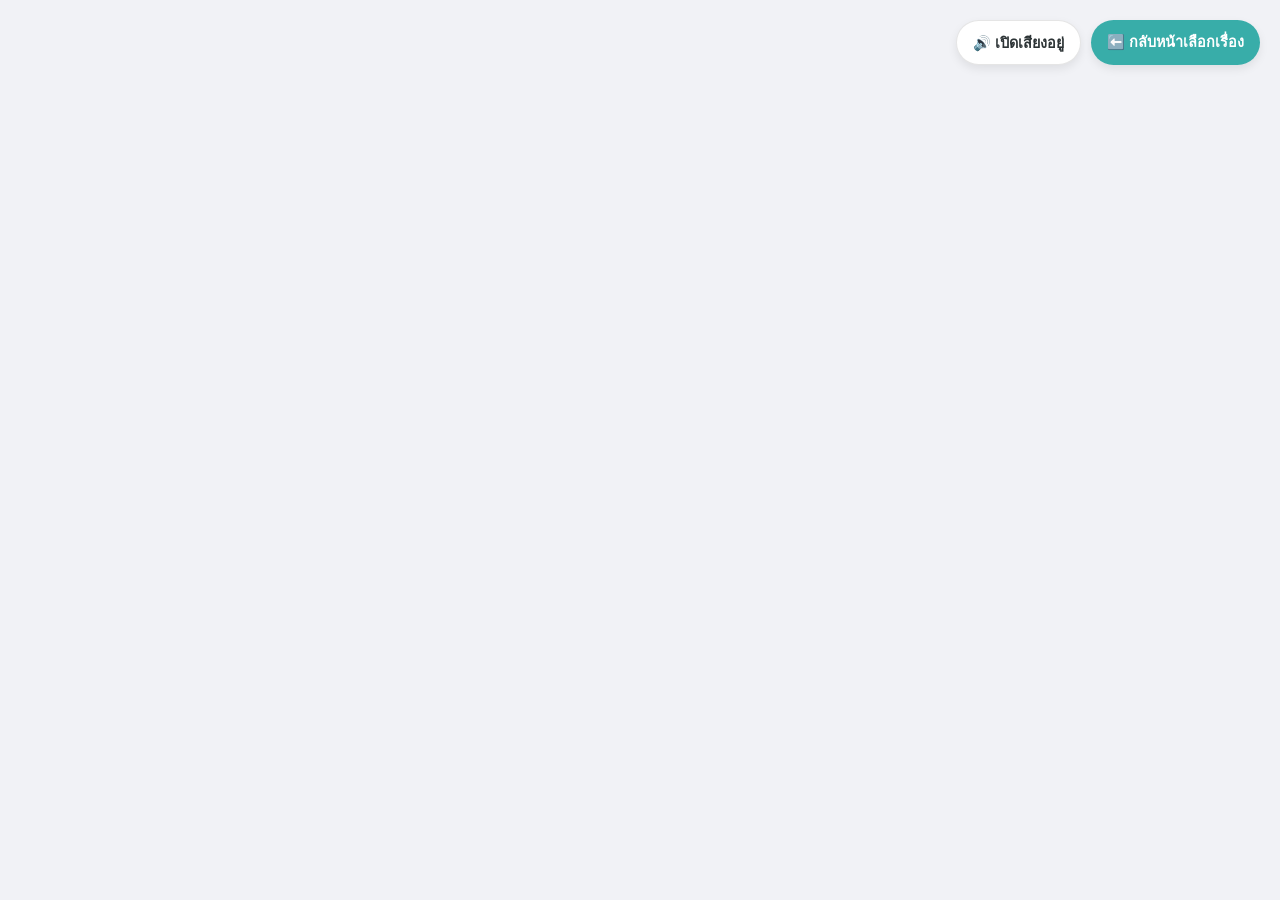
==== reader.html @ 7c599e79 "Add files via upload" ====
<!DOCTYPE html>
<html lang="th">
<head>
  <meta charset="UTF-8">
  <meta name="viewport" content="width=device-width, initial-scale=1.0">
  <title>กำลังอ่านมังงะ - Manga Sound Experience</title>
  <link rel="stylesheet" href="style.css">
</head>
<body class="reader-body">

  <!-- ปุ่มควบคุมเสียงที่ลอยอยู่มุมจอ -->
  <div class="audio-controls">
    <button id="mute-btn" class="control-btn">🔊 เปิดเสียงอยู่</button>
    <a href="index.html" class="control-btn back-btn">⬅️ กลับหน้าเลือกเรื่อง</a>
  </div>

  <!-- ส่วนแสดงผลมังงะ (จะใช้ JavaScript ดึงรูปมาใส่ตามเรื่องที่เลือก) -->
  <main id="manga-viewer" class="manga-viewer">
    <!-- รูปภาพและจุด Trigger เสียงจะถูกเพิ่มเข้ามาที่นี่ด้วย JavaScript -->
  </main>

  <script src="reader.js"></script>
</body>
</html>
---- style.css ----
* {
  margin: 0;
  padding: 0;
  box-sizing: border-box;
  font-family: 'Segoe UI', Tahoma, Geneva, Verdana, sans-serif;
}

body {
  background-color: #f8f9fa; /* พื้นหลังสว่าง สบายตา */
  color: #2d3436; /* ตัวหนังสือสีเทาเข้ม อ่านง่าย ไม่ปวดตา */
  padding: 3rem 1rem;
}

header {
  text-align: center;
  margin-bottom: 3.5rem;
}

header h1 {
  font-size: 2.5rem;
  color: #1e272e;
  margin-bottom: 0.6rem;
  font-weight: 800;
}

.highlight {
  color: #38ada9; /* เปลี่ยนเป็นสีเขียวมิ้นท์/ฟ้าสดใส ให้ฟีลลิ่งสว่างและเฟรช */
}

header p {
  color: #7f8c8d;
  font-size: 1rem;
}

/* ระบบ Grid สำหรับจัดวางการ์ดมังงะ */
.manga-grid {
  display: grid;
  grid-template-columns: repeat(auto-fit, minmax(280px, 1fr));
  gap: 2.5rem;
  max-width: 1200px;
  margin: 0 auto;
}

/* สไตล์ของการ์ดโทนสว่าง */
.manga-card {
  background-color: #ffffff;
  border-radius: 16px;
  overflow: hidden;
  text-decoration: none;
  color: inherit;
  transition: transform 0.3s ease, box-shadow 0.3s ease;
  box-shadow: 0 10px 20px rgba(0, 0, 0, 0.05); /* เงาบางๆ นุ่มๆ */
  display: flex;
  flex-direction: column;
  border: 1px solid rgba(0, 0, 0, 0.03);
}

.manga-card:hover {
  transform: translateY(-8px);
  box-shadow: 0 15px 30px rgba(56, 173, 169, 0.15); /* เงาสีฟ้ามิ้นท์เวลาชี้ */
}

.card-image {
  position: relative;
  height: 380px;
  overflow: hidden;
}

.card-image img {
  width: 100%;
  height: 100%;
  object-fit: cover;
  transition: transform 0.4s ease;
}

.manga-card:hover .card-image img {
  transform: scale(1.03);
}

/* ป้ายแท็กประเภทมังงะ */
.genre {
  position: absolute;
  top: 15px;
  left: 15px;
  padding: 6px 14px;
  border-radius: 20px;
  font-size: 0.75rem;
  font-weight: bold;
  text-transform: uppercase;
  color: #fff;
  letter-spacing: 0.5px;
}

.tags-Knightsoul_Vacation { background-color: #eb3026; }
.tags-horror { background-color: #485460; }
.tags-romance { background-color: #00b812; }

/* รายละเอียดข้อความใต้ภาพ */
.card-info {
  padding: 1.5rem;
  flex-grow: 1;
  background-color: #ffffff;
}

.card-info h3 {
  color: #2c3e50;
  margin-bottom: 0.5rem;
  font-size: 1.3rem;
  font-weight: 700;
}

.card-info p {
  color: #7f8c8d;
  font-size: 0.9rem;
  line-height: 1.5;
}
/* ==========================================
   สไตล์เพิ่มเติมสำหรับหน้าอ่านมังงะ (Reader Page)
   ========================================== */

.reader-body {
  background-color: #f1f2f6; /* สีพื้นหลังนุ่มๆ สไตล์แอปอ่านการ์ตูน */
  padding: 0;
  margin: 0;
}

/* ปุ่มควบคุมเสียงที่ลอยอยู่ */
.audio-controls {
  position: fixed;
  top: 20px;
  right: 20px;
  display: flex;
  gap: 10px;
  z-index: 1000;
}

.control-btn {
  background-color: #ffffff;
  color: #2d3436;
  border: 1px solid rgba(0,0,0,0.1);
  padding: 10px 16px;
  border-radius: 30px;
  cursor: pointer;
  font-weight: bold;
  font-size: 0.9rem;
  box-shadow: 0 4px 10px rgba(0,0,0,0.08);
  transition: all 0.2s ease;
  text-decoration: none;
}

.control-btn:hover {
  transform: scale(1.05);
  background-color: #f8f9fa;
}

.back-btn {
  background-color: #38ada9;
  color: white;
  border: none;
}

.back-btn:hover {
  background-color: #079992;
  color: white;
}

/* กล่องแสดงมังงะแนวตั้ง */
.manga-viewer {
  max-width: 800px;
  margin: 0 auto;
  background-color: #ffffff;
  box-shadow: 0 0 30px rgba(0,0,0,0.05);
  display: flex;
  flex-direction: column;
}

/* ช่องมังงะแต่ละช่อง */
.manga-scene {
  position: relative;
  width: 100%;
  line-height: 0; /* ลบช่องว่างใต้ภาพ */
}

.manga-scene img {
  width: 100%;
  height: auto;
  display: block;
}
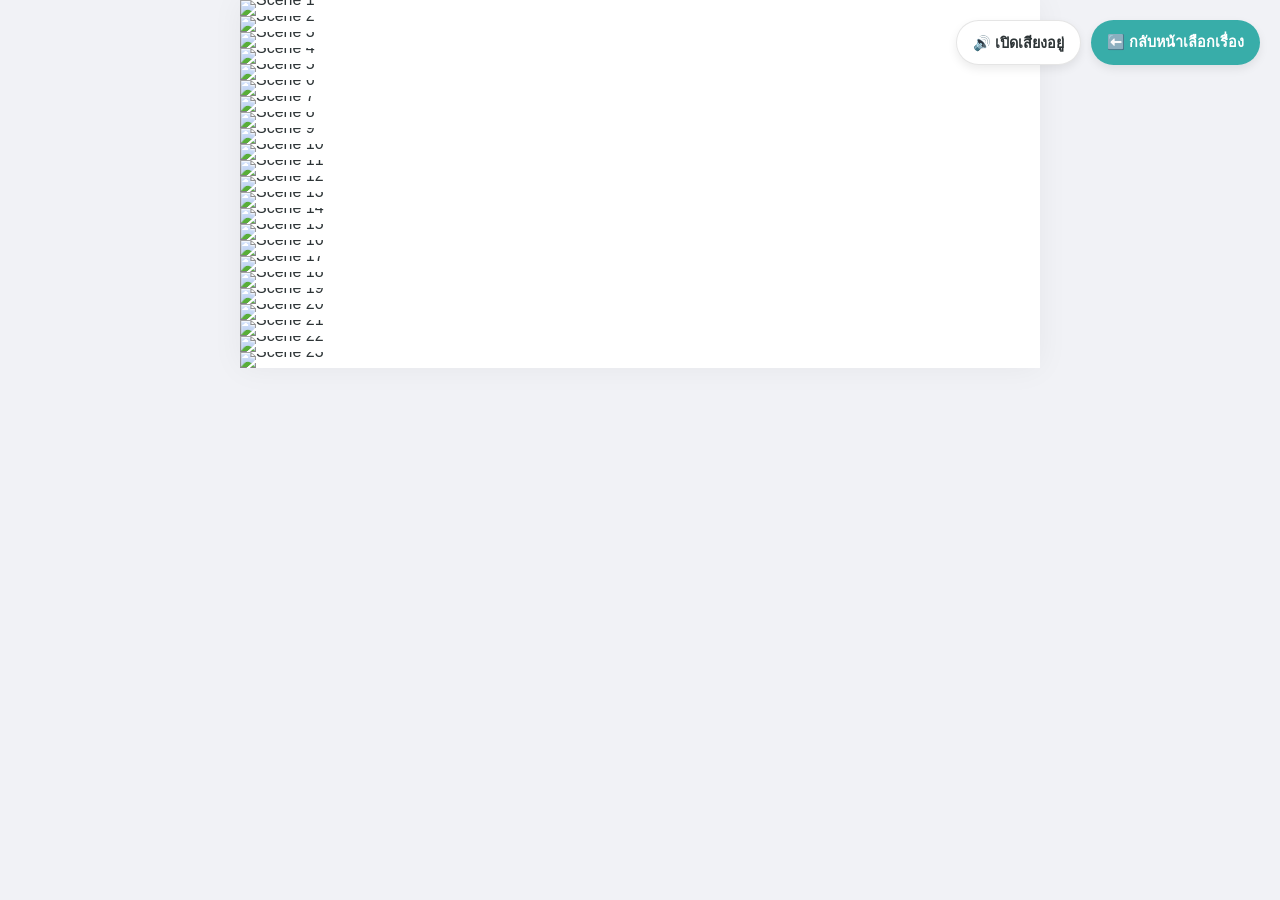
==== commit c7644167: "Add files via upload" ====
--- a/reader.html
+++ b/reader.html
@@ -3,20 +3,25 @@
 <head>
   <meta charset="UTF-8">
   <meta name="viewport" content="width=device-width, initial-scale=1.0">
-  <title>กำลังอ่านมังงะ - Manga Sound Experience</title>
+  <title>กำลังอ่านมังงะ</title>
+  <link rel="icon" type="image/png" href="favicon.png">
   <link rel="stylesheet" href="style.css">
 </head>
 <body class="reader-body">
 
-  <!-- ปุ่มควบคุมเสียงที่ลอยอยู่มุมจอ -->
+  <!-- 🔥 เพิ่มส่วนนี้: หน้าจอ Loading โทนสว่าง -->
+  <div id="loading-screen" class="loading-overlay">
+    <div class="spinner"></div>
+    <p>กำลังโหลด...</p>
+  </div>
+
   <div class="audio-controls">
     <button id="mute-btn" class="control-btn">🔊 เปิดเสียงอยู่</button>
     <a href="index.html" class="control-btn back-btn">⬅️ กลับหน้าเลือกเรื่อง</a>
   </div>
 
-  <!-- ส่วนแสดงผลมังงะ (จะใช้ JavaScript ดึงรูปมาใส่ตามเรื่องที่เลือก) -->
   <main id="manga-viewer" class="manga-viewer">
-    <!-- รูปภาพและจุด Trigger เสียงจะถูกเพิ่มเข้ามาที่นี่ด้วย JavaScript -->
+    <!-- รูปภาพจะถูกเพิ่มเข้ามาที่นี่ด้วย JavaScript -->
   </main>
 
   <script src="reader.js"></script>
--- a/style.css
+++ b/style.css
@@ -185,4 +185,50 @@
   width: 100%;
   height: auto;
   display: block;
+}
+/* ==========================================
+   สไตล์หน้าจอ Loading โทนสว่าง (Loading Screen)
+   ========================================== */
+
+.loading-overlay {
+  position: fixed;
+  top: 0;
+  left: 0;
+  width: 100%;
+  height: 100%;
+  background-color: #ffffff; /* โทนสว่างสะอาดตา */
+  display: flex;
+  flex-direction: column;
+  justify-content: center;
+  align-items: center;
+  z-index: 9999; /* อยู่บนสุดบังทุกอย่างไว้ก่อน */
+  transition: opacity 0.5s ease, visibility 0.5s ease;
+}
+
+/* เอฟเฟคซ่อนหน้าจอ Loading ตอนโหลดเสร็จ */
+.loading-overlay.fade-out {
+  opacity: 0;
+  visibility: hidden;
+}
+
+.loading-overlay p {
+  margin-top: 20px;
+  color: #7f8c8d;
+  font-weight: bold;
+  font-size: 1.1rem;
+}
+
+/* วงกลมหมุนๆ (Spinner) */
+.spinner {
+  width: 50px;
+  height: 50px;
+  border: 5px solid #f1f2f6;
+  border-top: 5px solid #38ada9; /* สีฟ้ามิ้นท์หลักของเว็บ */
+  border-radius: 50%;
+  animation: spin 1s linear infinite;
+}
+
+@keyframes spin {
+  0% { transform: rotate(0deg); }
+  100% { transform: rotate(360deg); }
 }
